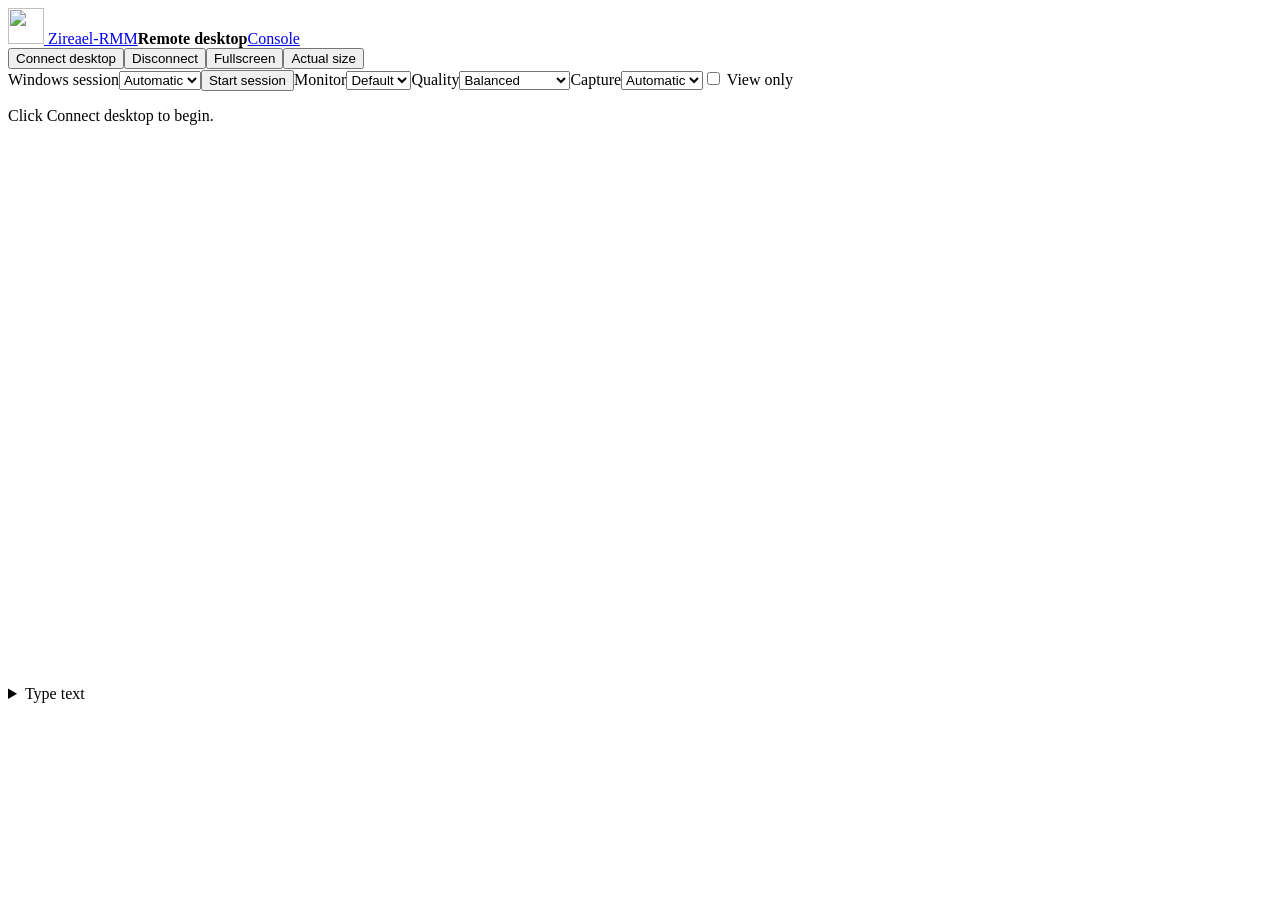
==== internal/console/web/desktop.html @ 66fa0eb0 "Replace MeshAgent desktop with a native Go capture and browser viewer" ====
<!doctype html><html lang="en"><head><meta charset="utf-8"><meta name="viewport" content="width=device-width,initial-scale=1"><title>Remote desktop · Zireael-RMM</title><link rel="icon" href="/assets/swallow.png"><link rel="stylesheet" href="/assets/theme.css"><link rel="stylesheet" href="/assets/app.css"><script src="/assets/desktop-viewer.js" defer></script><script src="/assets/desktop-page.js" defer></script></head><body class="desktop-page"><header><a class="brand" href="/admin"><img src="/assets/swallow.png" width="36" height="36" alt=""> Zireael-RMM</a><strong id="device-name">Remote desktop</strong><a class="text-link" href="/admin">Console</a></header><main>    <section id="panel-desktop" class="desktop-viewer">
      <div class="toolbar"><button id="desktop-connect">Connect desktop</button><button id="desktop-disconnect" class="quiet">Disconnect</button><button id="desktop-fullscreen" class="quiet">Fullscreen</button><button id="desktop-fit" class="quiet">Actual size</button></div>
      <div class="toolbar"><label>Windows session<select id="desktop-session"><option value="0">Automatic</option></select></label><button id="desktop-start" class="quiet">Start session</button><label>Monitor<select id="desktop-monitor"><option value="1">Default</option></select></label><label>Quality<select id="desktop-quality"><option value="balanced">Balanced</option><option value="sharp">Sharp text</option><option value="fast">Low bandwidth</option></select></label><label>Capture<select id="desktop-backend"><option value="auto">Automatic</option><option value="gdi">GDI</option></select></label><label class="check-label"><input id="desktop-view-only" type="checkbox"> View only</label><label id="desktop-privilege" class="check-label" hidden><input id="desktop-elevated" type="checkbox"> Elevated control</label></div>
      <p id="desktop-status" role="status">Click Connect desktop to begin.</p><div class="desktop-meta"><span id="desktop-backend-label"></span><span id="desktop-expiry"></span></div>
      <div id="desktop-scroll"><canvas id="desktop-canvas" tabindex="0" width="960" height="540" aria-label="Remote desktop"></canvas></div>
      <details><summary>Type text</summary><div class="toolbar"><label>Text<input id="desktop-text" maxlength="512" autocomplete="off"></label><button id="desktop-send-text" class="quiet">Send text</button></div></details>
    </section>
</main></body></html>
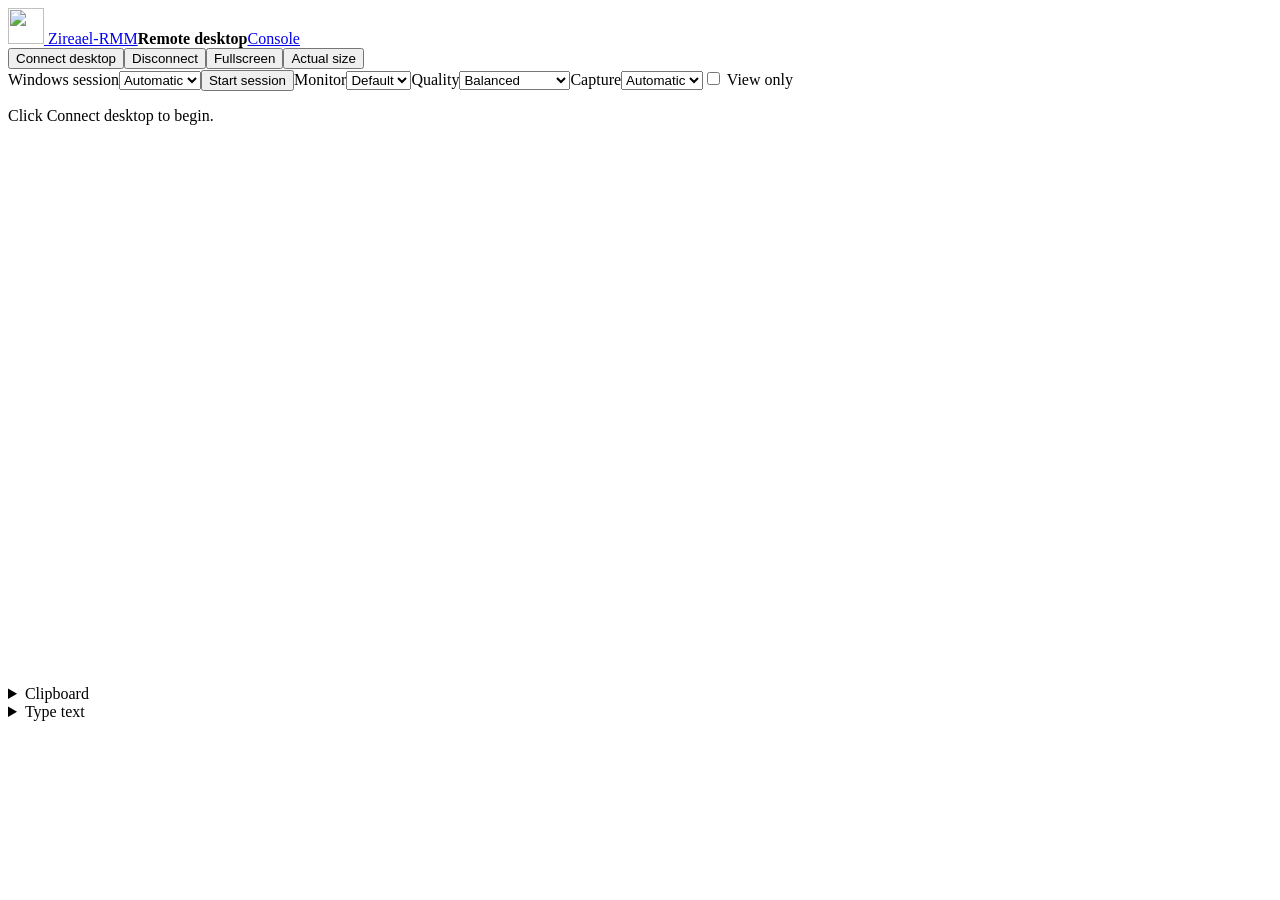
==== commit 12157bc2: "Add explicit text clipboard transfer to both desktop views" ====
--- a/internal/console/web/desktop.html
+++ b/internal/console/web/desktop.html
@@ -3,6 +3,7 @@
       <div class="toolbar"><label>Windows session<select id="desktop-session"><option value="0">Automatic</option></select></label><button id="desktop-start" class="quiet">Start session</button><label>Monitor<select id="desktop-monitor"><option value="1">Default</option></select></label><label>Quality<select id="desktop-quality"><option value="balanced">Balanced</option><option value="sharp">Sharp text</option><option value="fast">Low bandwidth</option></select></label><label>Capture<select id="desktop-backend"><option value="auto">Automatic</option><option value="gdi">GDI</option></select></label><label class="check-label"><input id="desktop-view-only" type="checkbox"> View only</label><label id="desktop-privilege" class="check-label" hidden><input id="desktop-elevated" type="checkbox"> Elevated control</label></div>
       <p id="desktop-status" role="status">Click Connect desktop to begin.</p><div class="desktop-meta"><span id="desktop-backend-label"></span><span id="desktop-expiry"></span></div>
       <div id="desktop-scroll"><canvas id="desktop-canvas" tabindex="0" width="960" height="540" aria-label="Remote desktop"></canvas></div>
+      <details class="desktop-clipboard"><summary>Clipboard</summary><label for="desktop-clipboard-text">Clipboard text</label><textarea id="desktop-clipboard-text" rows="3" maxlength="8192" autocomplete="off" spellcheck="false" placeholder="Enter text to send, or retrieve the remote clipboard."></textarea><div class="toolbar"><button id="desktop-clipboard-write" class="quiet" disabled>Send to remote</button><button id="desktop-clipboard-read" class="quiet" disabled>Get remote clipboard</button><button id="desktop-clipboard-copy" class="quiet" disabled>Copy to my clipboard</button></div><p id="desktop-clipboard-status" class="subtle" role="status">Connect the desktop to transfer clipboard text.</p></details>
       <details><summary>Type text</summary><div class="toolbar"><label>Text<input id="desktop-text" maxlength="512" autocomplete="off"></label><button id="desktop-send-text" class="quiet">Send text</button></div></details>
     </section>
 </main></body></html>
